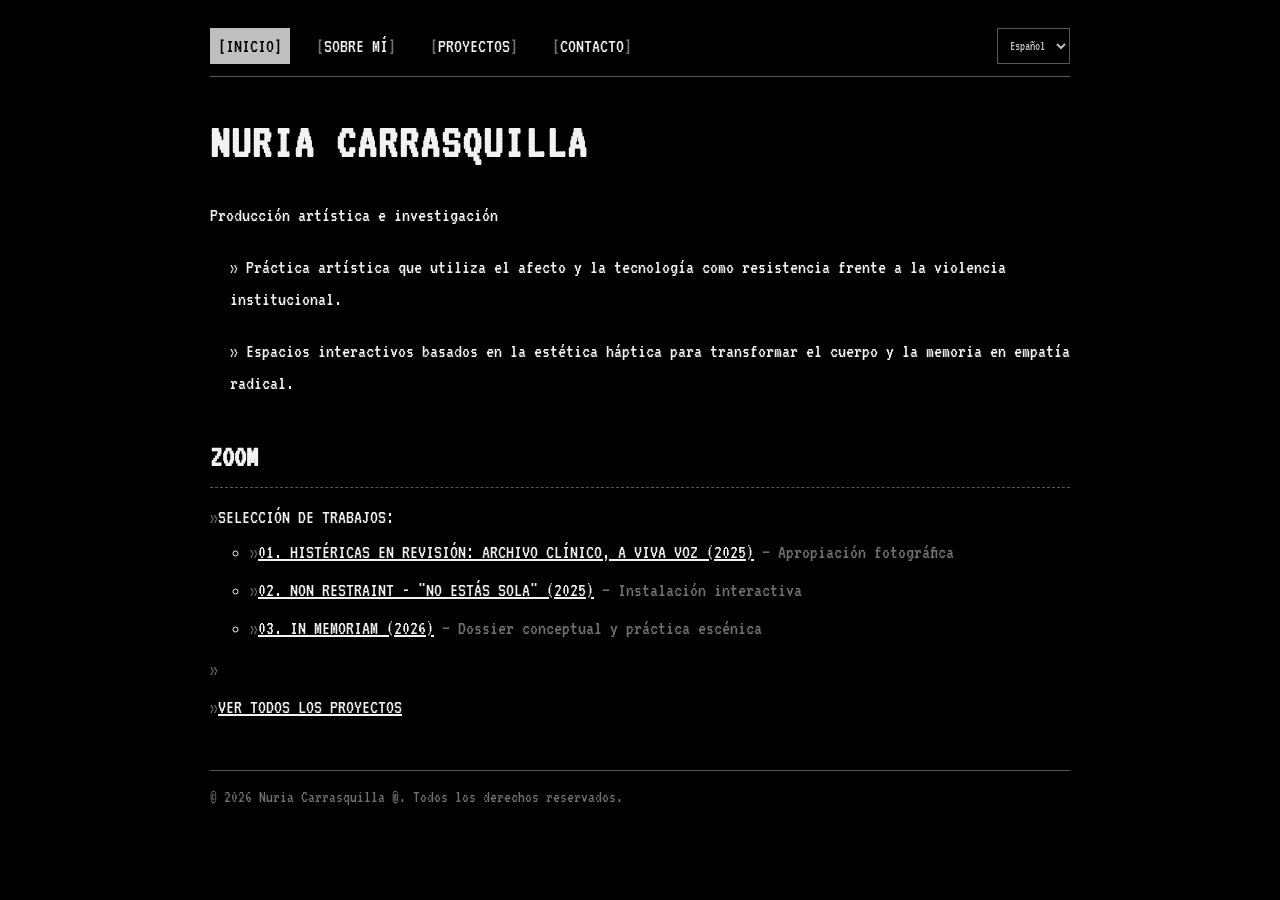
==== index.html @ f790a6a4 "VERSIÓN CON PARTE PROYECTOS" ====
<!DOCTYPE html>
<html lang="es">
<head>
<meta charset="UTF-8">
<meta name="viewport" content="width=device-width, initial-scale=1.0">
<title>NURIA CARRASQUILLA :: PORTFOLIO</title>
<link rel="preconnect" href="https://fonts.googleapis.com">
<link href="https://fonts.googleapis.com/css2?family=VT323&display=swap" rel="stylesheet">
<link rel="stylesheet" href="css/style.css">
</head>
<body class="dos-body">
<div class="crt-overlay"></div>
<div class="screen">

  <!-- NAV -->
  <nav class="dos-nav">
    <a href="index.html" data-i18n="nav.home">INICIO</a>
    <a href="about.html" data-i18n="nav.about">SOBRE MÍ</a>
    <a href="projects.html" data-i18n="nav.projects">PROYECTOS</a>
    <a href="contact.html" data-i18n="nav.contact">CONTACTO</a>
    <select id="language-selector" style="margin-left: auto; background: #000; color: #bfbfbf; font-family: 'VT323', monospace; border: 1px solid #565656; padding: 4px 8px;">
      <option value="es">Español</option>
      <option value="en">English</option>
      <option value="ca">Català</option>
    </select>
  </nav>

  <!-- HERO -->
  <section class="tw-block">
 
    <h1 class="tw-line" data-speed="16">NURIA CARRASQUILLA</h1>
    <p class="tagline tw-line" data-speed="14" data-i18n="home.tagline">Producción artística e investigación</p>
    <div style="margin-left: 20px;">
      <p data-i18n="home.description1">» Práctica artística que utiliza el afecto y la tecnología como resistencia frente a la violencia institucional.</p>
      <p data-i18n="home.description2">» Espacios interactivos basados en la estética háptica para transformar el cuerpo y la memoria en empatía radical.</p>
    </div>
  </section>

  <!-- MAIN MENU -->
  <section class="tw-block">
    <h2 class="tw-line" data-speed="14" data-i18n="home.menu">ZOOM</h2>

    <ul class="menu-list">
      <li><span data-i18n="home.selectedWorks">SELECCIÓN DE TRABAJOS:</span>
        <ul>
          <li><a href="projects.html#piece-1" data-i18n="home.work1">01. HISTÉRICAS EN REVISIÓN: ARCHIVO CLÍNICO, A VIVA VOZ (2025)</a> <span class="hint" data-i18n="home.work1Hint">— Apropiación fotográfica</span></li>
          <li><a href="projects.html#piece-2" data-i18n="home.work2">02. NON RESTRAINT - "NO ESTÁS SOLA" (2025)</a> <span class="hint" data-i18n="home.work2Hint">— Instalación interactiva</span></li>
          <li><a href="projects.html#piece-3" data-i18n="home.work3">03. IN MEMORIAM (2026)</a> <span class="hint" data-i18n="home.work3Hint">— Dossier conceptual y práctica escénica</span></li>
        </ul>
      </li>
      <li>&nbsp;</li>
      <li><a href="projects.html" data-i18n="home.viewAll">VER TODOS LOS PROYECTOS</a></li>
    </ul>
  </section>

  <footer class="status-bar">
    <span>© 2026 Nuria Carrasquilla ®. Todos los derechos reservados.</span>
  </footer>

</div>
<script src="js/translations.js"></script>
<script src="js/terminal.js"></script>
</body>
</html>
---- css/style.css ----
/* =========================================================
   PORTFOLIO :: MS-DOS TERMINAL THEME
   Gray-on-black, monospace, box-drawing borders.
   Edit the CSS variables below to retune the palette.
   ========================================================= */

:root {
  --dos-bg: #000000;
  --dos-text: #bfbfbf;
  --dos-text-bright: #f2f2f2;
  --dos-text-dim: #707070;
  --dos-border: #565656;
  --dos-highlight-bg: #bfbfbf;
  --dos-highlight-text: #000000;
  --font-dos: 'VT323', 'Perfect DOS VGA437', 'Consolas', 'Courier New', monospace;
}

* {
  box-sizing: border-box;
}

html, body {
  margin: 0;
  padding: 0;
  background: #000000 !important;
  color: #f2f2f2 !important;
  font-family: 'VT323', 'Courier New', monospace !important;
  font-size: 20px !important;
  line-height: 1.6 !important;
}

a {
  color: var(--dos-text-bright);
}

/* Faint CRT scanline overlay */
.crt-overlay {
  position: fixed;
  inset: 0;
  pointer-events: none;
  z-index: 0;
  background: repeating-linear-gradient(
    to bottom,
    rgba(255, 255, 255, 0.025) 0px,
    rgba(255, 255, 255, 0.025) 1px,
    transparent 2px,
    transparent 3px
  );
  mix-blend-mode: overlay;
}

.screen {
  position: relative;
  z-index: 10;
  max-width: 900px;
  margin: 0 auto;
  padding: 28px 20px 60px;
  background: #000000;
}

/* ---------- Navigation ---------- */
.dos-nav {
  display: flex;
  flex-wrap: wrap;
  gap: 18px;
  border-bottom: 1px solid var(--dos-border);
  padding-bottom: 12px;
  margin-bottom: 28px;
}

.dos-nav a {
  text-decoration: none;
  padding: 2px 8px;
}

.dos-nav a::before {
  content: "[";
  color: var(--dos-text-dim);
}

.dos-nav a::after {
  content: "]";
  color: var(--dos-text-dim);
}

.dos-nav a:hover,
.dos-nav a.active {
  background: var(--dos-highlight-bg);
  color: var(--dos-highlight-text);
}

.dos-nav a:hover::before,
.dos-nav a:hover::after,
.dos-nav a.active::before,
.dos-nav a.active::after {
  color: var(--dos-highlight-text);
}

/* ---------- ASCII art / static banners ---------- */
.ascii-art {
  color: var(--dos-text-dim);
  font-size: 14px;
  line-height: 1.15;
  white-space: pre;
  overflow-x: auto;
  margin: 0 0 10px;
}

/* ---------- Headings / hero ---------- */
h1, h2, h3 {
  color: var(--dos-text-bright);
  margin: 0 0 10px;
  position: relative;
  z-index: 2;
}

h1 {
  font-size: 2.4em;
  letter-spacing: 2px;
}

h2 {
  font-size: 1.5em;
  border-bottom: 1px dashed var(--dos-border);
  padding-bottom: 6px;
  margin-top: 34px;
}

.tagline {
  color: var(--dos-text-dim);
  margin-top: 0;
}

.prompt {
  color: var(--dos-text-dim);
}

.prompt .path {
  color: var(--dos-text-bright);
}

/* ---------- Typewriter ---------- */
.tw-line {
  display: block !important;
  white-space: normal !important;
  min-height: 1.6em !important;
  margin-bottom: 0.35em !important;
  color: #f2f2f2 !important;
  opacity: 1 !important;
  position: relative !important;
  z-index: 20 !important;
  background: transparent !important;
  visibility: visible !important;
}

.tw-line.cursor::after {
  content: "\2588";
  animation: blink 1s steps(1) infinite;
  margin-left: 2px;
}

@keyframes blink {
  50% { opacity: 0; }
}

/* ---------- Boxed panels ---------- */
.box {
  border: 1px solid var(--dos-border);
  padding: 18px;
  margin-bottom: 24px;
}

.box-title {
  color: var(--dos-text-dim);
  margin: -18px -18px 14px;
  padding: 4px 12px;
  border-bottom: 1px solid var(--dos-border);
}

/* ---------- Directory / menu list ---------- */
.menu-list {
  list-style: none;
  padding-left: 0;
  margin: 6px 0 18px;
}

.menu-list li {
  padding: 3px 0;
}

.menu-list li::before {
  content: "\00BB ";
  color: var(--dos-text-dim);
}

.menu-list a {
  text-decoration: underline;
}

.menu-list .hint {
  color: var(--dos-text-dim);
}

/* ---------- Images ---------- */
.tw-reveal {
  opacity: 1;
  transition: none;
}

.tw-reveal.visible {
  opacity: 1;
}

.img-frame {
  display: block;
  border: 1px dashed var(--dos-border);
  padding: 8px;
  max-width: 100%;
  margin: 12px 0 18px;
}

.img-frame img {
  display: block;
  max-width: 100%;
  height: auto;
  filter: contrast(1.05) brightness(0.95);
}

.img-frame figcaption {
  color: var(--dos-text-dim);
  font-size: 0.85em;
  margin-top: 4px;
  text-align: center;
}

.gallery-grid {
  display: grid;
  grid-template-columns: repeat(auto-fit, minmax(120px, 1fr));
  gap: 10px;
  margin-top: 14px;
}

.gallery-thumb {
  padding: 0;
  border: 1px solid var(--dos-border);
  background: transparent;
  cursor: pointer;
  overflow: hidden;
}

.gallery-thumb img {
  display: block;
  width: 100%;
  height: 110px;
  object-fit: cover;
}

.gallery-link {
  color: var(--dos-text-bright);
  text-decoration: underline;
  cursor: pointer;
}

.image-modal {
  position: fixed;
  inset: 0;
  background: rgba(0, 0, 0, 0.95);
  display: flex;
  flex-direction: column;
  align-items: center;
  justify-content: center;
  padding: 24px;
  z-index: 100;
  gap: 16px;
}

.image-modal[hidden] {
  display: none !important;
}

.image-modal img {
  max-width: 100%;
  max-height: 80vh;
  object-fit: contain;
  border: 1px solid var(--dos-border);
}

.image-modal-caption {
  color: var(--dos-text-bright);
  font-family: var(--font-dos);
  font-size: 1.3rem;
  text-align: center;
  max-width: 80%;
  line-height: 1.4;
  word-wrap: break-word;
  background: rgba(0, 0, 0, 0.6);
  padding: 4px 12px;
  border: 1px dashed var(--dos-border);
}

.image-modal-close {
  position: absolute;
  top: 16px;
  right: 16px;
  background: transparent;
  border: 1px solid var(--dos-border);
  color: var(--dos-text-bright);
  font-size: 1.4rem;
  cursor: pointer;
  width: 40px;
  height: 40px;
}

.image-modal-prev,
.image-modal-next {
  position: absolute;
  top: 50%;
  transform: translateY(-50%);
  background: transparent;
  border: 1px solid var(--dos-border);
  color: var(--dos-text-bright);
  font-size: 1.8rem;
  font-family: var(--font-dos);
  cursor: pointer;
  width: 50px;
  height: 50px;
  display: flex;
  align-items: center;
  justify-content: center;
  z-index: 110;
  user-select: none;
}

.image-modal-prev {
  left: 24px;
}

.image-modal-next {
  right: 24px;
}

.image-modal-prev:hover,
.image-modal-next:hover,
.image-modal-close:hover {
  background: var(--dos-highlight-bg);
  color: var(--dos-highlight-text);
}

/* ---------- Project cards ---------- */
.project-grid {
  display: grid;
  gap: 24px;
}

/* ---------- Phase blocks ---------- */
.phase-block {
  border-left: 2px solid var(--dos-border);
  padding: 6px 12px;
  margin: 10px 0;
}

.phase-title {
  display: block;
  color: var(--dos-text-bright);
  font-weight: bold;
  letter-spacing: 1px;
  margin-bottom: 3px;
}

.project-card {
  border: 1px solid var(--dos-border);
  padding: 18px;
  display: flex;
  flex-direction: column;
  gap: 18px;
}

.project-card .img-frame {
  width: 100%;
  max-width: 400px;
  margin: 0 auto;
}

.project-card > div {
  width: 100%;
}

.project-card .tags {
  color: var(--dos-text-dim);
  margin-top: 24px;
}

@media (max-width: 640px) {
  .project-card {
    flex-direction: column;
  }
  .project-card .img-frame {
    width: 100%;
    min-width: 0;
    max-width: 100%;
  }
}

/* ---------- Skill bars ---------- */
.skill-bar {
  white-space: pre;
}

/* ---------- Contact ---------- */
.contact-list {
  list-style: none;
  padding-left: 0;
}

.contact-list li {
  padding: 4px 0;
}

.contact-list .label {
  color: var(--dos-text-dim);
  display: inline-block;
  width: 10ch;
}

/* ---------- Footer status bar ---------- */
.status-bar {
  border-top: 1px solid var(--dos-border);
  margin-top: 44px;
  padding-top: 12px;
  color: var(--dos-text-dim);
  font-size: 0.85em;
  display: flex;
  justify-content: space-between;
  flex-wrap: wrap;
  gap: 8px;
}

/* ---------- Skip hint ---------- */
.skip-hint {
  color: var(--dos-text-dim);
  font-size: 0.8em;
  position: fixed;
  bottom: 10px;
  right: 16px;
  z-index: 60;
  opacity: 0.7;
}

@media (max-width: 640px) {
  body { font-size: 17px; }
  .ascii-art { font-size: 10px; }
  h1 { font-size: 1.8em; }
}
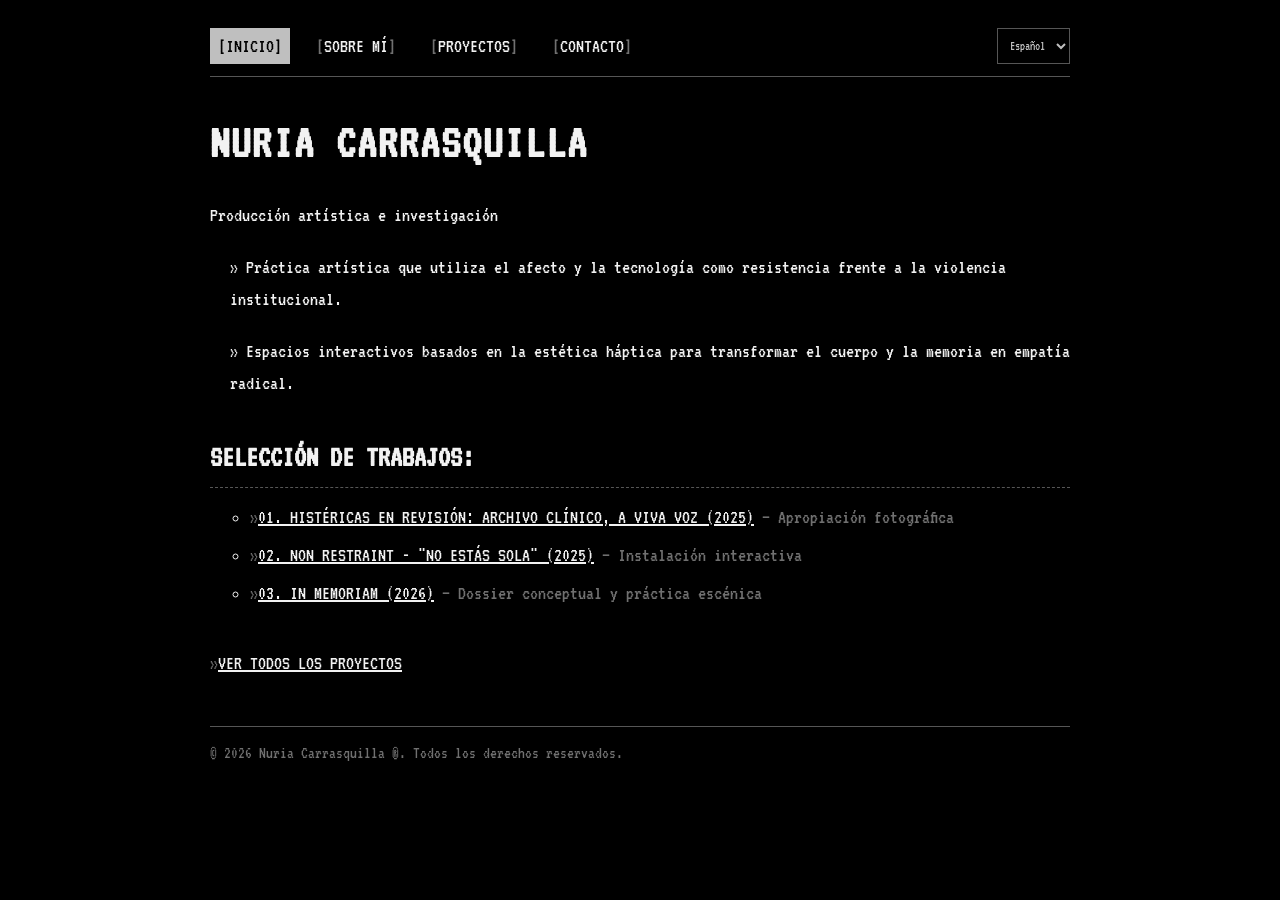
==== commit d1efba93: "VERSION FINAL 01 02" ====
--- a/index.html
+++ b/index.html
@@ -1,64 +1,73 @@
 <!DOCTYPE html>
 <html lang="es">
+
 <head>
-<meta charset="UTF-8">
-<meta name="viewport" content="width=device-width, initial-scale=1.0">
-<title>NURIA CARRASQUILLA :: PORTFOLIO</title>
-<link rel="preconnect" href="https://fonts.googleapis.com">
-<link href="https://fonts.googleapis.com/css2?family=VT323&display=swap" rel="stylesheet">
-<link rel="stylesheet" href="css/style.css">
+  <meta charset="UTF-8">
+  <meta name="viewport" content="width=device-width, initial-scale=1.0">
+  <title>NURIA CARRASQUILLA :: PORTFOLIO</title>
+  <link rel="preconnect" href="https://fonts.googleapis.com">
+  <link href="https://fonts.googleapis.com/css2?family=VT323&display=swap" rel="stylesheet">
+  <link rel="stylesheet" href="css/style.css">
 </head>
+
 <body class="dos-body">
-<div class="crt-overlay"></div>
-<div class="screen">
+  <div class="crt-overlay"></div>
+  <div class="screen">
 
-  <!-- NAV -->
-  <nav class="dos-nav">
-    <a href="index.html" data-i18n="nav.home">INICIO</a>
-    <a href="about.html" data-i18n="nav.about">SOBRE MÍ</a>
-    <a href="projects.html" data-i18n="nav.projects">PROYECTOS</a>
-    <a href="contact.html" data-i18n="nav.contact">CONTACTO</a>
-    <select id="language-selector" style="margin-left: auto; background: #000; color: #bfbfbf; font-family: 'VT323', monospace; border: 1px solid #565656; padding: 4px 8px;">
-      <option value="es">Español</option>
-      <option value="en">English</option>
-      <option value="ca">Català</option>
-    </select>
-  </nav>
+    <!-- NAV -->
+    <nav class="dos-nav">
+      <a href="index.html" data-i18n="nav.home">INICIO</a>
+      <a href="about.html" data-i18n="nav.about">SOBRE MÍ</a>
+      <a href="projects.html" data-i18n="nav.projects">PROYECTOS</a>
+      <a href="contact.html" data-i18n="nav.contact">CONTACTO</a>
+      <select id="language-selector"
+        style="margin-left: auto; background: #000; color: #bfbfbf; font-family: 'VT323', monospace; border: 1px solid #565656; padding: 4px 8px;">
+        <option value="es">Español</option>
+        <option value="en">English</option>
+        <option value="ca">Català</option>
+      </select>
+    </nav>
 
-  <!-- HERO -->
-  <section class="tw-block">
- 
-    <h1 class="tw-line" data-speed="16">NURIA CARRASQUILLA</h1>
-    <p class="tagline tw-line" data-speed="14" data-i18n="home.tagline">Producción artística e investigación</p>
-    <div style="margin-left: 20px;">
-      <p data-i18n="home.description1">» Práctica artística que utiliza el afecto y la tecnología como resistencia frente a la violencia institucional.</p>
-      <p data-i18n="home.description2">» Espacios interactivos basados en la estética háptica para transformar el cuerpo y la memoria en empatía radical.</p>
-    </div>
-  </section>
+    <!-- HERO -->
+    <section class="tw-block">
 
-  <!-- MAIN MENU -->
-  <section class="tw-block">
-    <h2 class="tw-line" data-speed="14" data-i18n="home.menu">ZOOM</h2>
+      <h1 class="tw-line" data-speed="16">NURIA CARRASQUILLA</h1>
+      <p class="tagline tw-line" data-speed="18" data-i18n="home.tagline">Producción artística e investigación</p>
+      <div style="margin-left: 20px;">
+        <p data-i18n="home.description1">» Práctica artística que utiliza el afecto y la tecnología como resistencia
+          frente a la violencia institucional.</p>
+        <p data-i18n="home.description2">» Espacios interactivos basados en la estética háptica para transformar el
+          cuerpo y la memoria en empatía radical.</p>
+      </div>
+    </section>
 
-    <ul class="menu-list">
-      <li><span data-i18n="home.selectedWorks">SELECCIÓN DE TRABAJOS:</span>
+    <!-- MAIN MENU -->
+    <section class="tw-block">
+      <h2 class="tw-line" data-speed="14">SELECCIÓN DE TRABAJOS:</h2>
+
+      <ul class="menu-list">
+
         <ul>
-          <li><a href="projects.html#piece-1" data-i18n="home.work1">01. HISTÉRICAS EN REVISIÓN: ARCHIVO CLÍNICO, A VIVA VOZ (2025)</a> <span class="hint" data-i18n="home.work1Hint">— Apropiación fotográfica</span></li>
-          <li><a href="projects.html#piece-2" data-i18n="home.work2">02. NON RESTRAINT - "NO ESTÁS SOLA" (2025)</a> <span class="hint" data-i18n="home.work2Hint">— Instalación interactiva</span></li>
-          <li><a href="projects.html#piece-3" data-i18n="home.work3">03. IN MEMORIAM (2026)</a> <span class="hint" data-i18n="home.work3Hint">— Dossier conceptual y práctica escénica</span></li>
+          <li><a href="histericas.html" data-i18n="home.work1">01. HISTÉRICAS EN REVISIÓN: ARCHIVO CLÍNICO, A VIVA VOZ
+              (2025)</a> <span class="hint" data-i18n="home.work1Hint">— Apropiación fotográfica</span></li>
+          <li><a href="nonrestraint.html" data-i18n="home.work2">02. NON RESTRAINT - "NO ESTÁS SOLA" (2025)</a>
+            <span class="hint" data-i18n="home.work2Hint">— Instalación interactiva</span>
+          </li>
+          <li><a href="inmemoriam.html" data-i18n="home.work3">03. IN MEMORIAM (2026)</a> <span class="hint"
+              data-i18n="home.work3Hint">— Dossier conceptual y práctica escénica</span></li>
         </ul>
-      </li>
-      <li>&nbsp;</li>
-      <li><a href="projects.html" data-i18n="home.viewAll">VER TODOS LOS PROYECTOS</a></li>
-    </ul>
-  </section>
+        <ul>&nbsp;</ul>
+        <li><a href="projects.html" data-i18n="home.viewAll">VER TODOS LOS PROYECTOS</a></li>
+      </ul>
+    </section>
 
-  <footer class="status-bar">
-    <span>© 2026 Nuria Carrasquilla ®. Todos los derechos reservados.</span>
-  </footer>
+    <footer class="status-bar">
+      <span>© 2026 Nuria Carrasquilla ®. Todos los derechos reservados.</span>
+    </footer>
 
-</div>
-<script src="js/translations.js"></script>
-<script src="js/terminal.js"></script>
+  </div>
+  <script src="js/translations.js"></script>
+  <script src="js/terminal.js"></script>
 </body>
-</html>
+
+</html>
--- a/css/style.css
+++ b/css/style.css
@@ -278,7 +278,8 @@
   display: none !important;
 }
 
-.image-modal img {
+.image-modal img,
+.image-modal video {
   max-width: 100%;
   max-height: 80vh;
   object-fit: contain;
@@ -367,6 +368,18 @@
   margin-bottom: 3px;
 }
 
+.phase-link {
+  display: inline-block;
+  color: var(--dos-text-dim);
+  text-decoration: underline;
+  font-size: 0.9em;
+  margin-top: 4px;
+}
+
+.phase-link:hover {
+  color: var(--dos-text-bright);
+}
+
 .project-card {
   border: 1px solid var(--dos-border);
   padding: 18px;
@@ -379,6 +392,25 @@
   width: 100%;
   max-width: 400px;
   margin: 0 auto;
+}
+
+.cover-gallery-trigger {
+  background: none;
+  border: none;
+  padding: 0;
+  cursor: pointer;
+  width: 100%;
+  display: block;
+}
+
+.cover-gallery-trigger img {
+  display: block;
+  width: 100%;
+  transition: transform 0.2s ease;
+}
+
+.cover-gallery-trigger:hover img {
+  transform: scale(1.02);
 }
 
 .project-card > div {
@@ -451,3 +483,291 @@
   .ascii-art { font-size: 10px; }
   h1 { font-size: 1.8em; }
 }
+
+/* ---------- Technical Sheet (Ficha Técnica) ---------- */
+.tech-sheet {
+  display: grid;
+  grid-template-columns: 1fr 1fr;
+  gap: 16px;
+  margin-top: 16px;
+}
+
+@media (max-width: 700px) {
+  .tech-sheet {
+    grid-template-columns: 1fr;
+  }
+}
+
+.tech-sheet-block {
+  border: 1px solid var(--dos-border);
+  padding: 14px 16px;
+}
+
+.tech-sheet-header {
+  color: var(--dos-text-bright);
+  letter-spacing: 3px;
+  font-size: 1em;
+  padding-bottom: 8px;
+  margin-bottom: 10px;
+  border-bottom: 1px solid var(--dos-border);
+}
+
+.tech-row {
+  display: grid;
+  grid-template-columns: 130px 1fr;
+  gap: 8px;
+  padding: 5px 0;
+  border-bottom: 1px dotted rgba(86, 86, 86, 0.35);
+  word-break: break-word;
+}
+
+.tech-row:last-child {
+  border-bottom: none;
+}
+
+.tech-label {
+  color: var(--dos-text-dim);
+  font-size: 0.85em;
+  padding-top: 2px;
+}
+
+.tech-value {
+  color: var(--dos-text-bright);
+}
+
+/* ---------- Bibliography ---------- */
+.bib-list {
+  list-style: none;
+  padding-left: 0;
+  margin-top: 10px;
+}
+
+.bib-list li {
+  padding: 5px 0 5px 16px;
+  border-bottom: 1px dotted rgba(86, 86, 86, 0.35);
+  font-size: 0.9em;
+  color: var(--dos-text-dim);
+  position: relative;
+}
+
+.bib-list li::before {
+  content: "»";
+  position: absolute;
+  left: 0;
+  color: var(--dos-text-dim);
+}
+
+.bib-list li:last-child {
+  border-bottom: none;
+}
+
+.bib-list li em {
+  color: var(--dos-text-bright);
+  font-style: italic;
+}
+
+/* ---------- Fichas individuales de obra (Grids y Tarjetas) ---------- */
+.fichas-grid {
+  display: grid;
+  grid-template-columns: repeat(auto-fill, minmax(220px, 1fr));
+  gap: 12px;
+  margin-top: 14px;
+}
+
+.ficha-card {
+  border: 1px solid var(--dos-border);
+  padding: 12px 14px;
+}
+
+.ficha-title {
+  color: var(--dos-text-bright);
+  font-size: 1.05em;
+  letter-spacing: 1px;
+  padding-bottom: 6px;
+  margin-bottom: 8px;
+  border-bottom: 1px dashed var(--dos-border);
+}
+
+.ficha-desc {
+  color: var(--dos-text-dim);
+  font-size: 0.85em;
+  margin-top: 8px;
+  padding-top: 6px;
+  border-top: 1px dotted rgba(86, 86, 86, 0.3);
+  font-style: italic;
+}
+
+/* Shared metadata bar for photo series */
+.ficha-shared {
+  display: flex;
+  flex-wrap: wrap;
+  gap: 12px;
+  margin-top: 12px;
+  margin-bottom: 4px;
+  padding: 8px 12px;
+  border: 1px dotted var(--dos-border);
+  color: var(--dos-text-dim);
+  font-size: 0.8em;
+}
+
+/* ---------- Fase 1: Cada fotografia con su ficha tecnica ---------- */
+.foto-ficha-grid {
+  display: grid;
+  grid-template-columns: repeat(auto-fill, minmax(280px, 1fr));
+  gap: 20px;
+  margin-top: 20px;
+}
+
+.foto-ficha-card {
+  border: 1px solid var(--dos-border);
+  background: rgba(0, 0, 0, 0.4);
+  display: flex;
+  flex-direction: column;
+  padding: 12px;
+}
+
+.foto-ficha-img {
+  background: none;
+  border: 1px solid var(--dos-border);
+  padding: 0;
+  cursor: pointer;
+  width: 100%;
+  aspect-ratio: 1;
+  display: block;
+  overflow: hidden;
+  margin-bottom: 12px;
+}
+
+.foto-ficha-img img {
+  width: 100%;
+  height: 100%;
+  object-fit: cover;
+  transition: transform 0.2s ease, filter 0.2s ease;
+  filter: grayscale(100%) contrast(120%);
+}
+
+.foto-ficha-img:hover img {
+  transform: scale(1.03);
+  filter: grayscale(0%) contrast(100%);
+}
+
+.foto-ficha-meta {
+  flex-grow: 1;
+  display: flex;
+  flex-direction: column;
+  justify-content: flex-start;
+}
+
+/* ---------- Fase 4: Obras layouts con detalles ---------- */
+.obra-layout {
+  display: grid;
+  grid-template-columns: 1fr 1.2fr;
+  gap: 24px;
+  margin-top: 16px;
+  margin-bottom: 36px;
+}
+
+@media (max-width: 800px) {
+  .obra-layout {
+    grid-template-columns: 1fr;
+    gap: 16px;
+  }
+}
+
+.obra-imagen {
+  display: flex;
+  flex-direction: column;
+  gap: 12px;
+}
+
+.obra-img-main {
+  background: none;
+  border: 1px solid var(--dos-border);
+  padding: 0;
+  cursor: pointer;
+  width: 100%;
+  display: block;
+  overflow: hidden;
+}
+
+.obra-img-main img {
+  width: 100%;
+  height: auto;
+  display: block;
+  transition: transform 0.2s ease;
+}
+
+.obra-img-main:hover img {
+  transform: scale(1.02);
+}
+
+.obra-img-details {
+  display: flex;
+  align-items: center;
+  gap: 10px;
+  flex-wrap: wrap;
+  padding: 8px 12px;
+  border: 1px dashed var(--dos-border);
+}
+
+.obra-details-label {
+  font-size: 0.85em;
+  color: var(--dos-text-dim);
+  letter-spacing: 1px;
+}
+
+.gallery-thumb-small {
+  background: none;
+  border: 1px solid var(--dos-border);
+  padding: 0;
+  cursor: pointer;
+  width: 48px;
+  height: 48px;
+  display: block;
+  overflow: hidden;
+  transition: border-color 0.2s ease;
+}
+
+.gallery-thumb-small img {
+  width: 100%;
+  height: 100%;
+  object-fit: cover;
+  filter: grayscale(100%);
+  transition: filter 0.2s ease;
+}
+
+.gallery-thumb-small:hover {
+  border-color: var(--dos-text-bright);
+}
+
+.gallery-thumb-small:hover img {
+  filter: grayscale(0%);
+}
+
+.obra-ficha {
+  display: flex;
+  flex-direction: column;
+}
+
+/* ---------- Reflection Blocks ---------- */
+.reflection-block {
+  border-left: 3px double var(--dos-border);
+  padding-left: 16px;
+  margin-top: 18px;
+  margin-bottom: 18px;
+  color: var(--dos-text-dim);
+  font-family: 'VT323', monospace;
+  font-size: 1.05em;
+  background: rgba(86, 86, 86, 0.05);
+  padding-top: 10px;
+  padding-bottom: 10px;
+  padding-right: 10px;
+}
+
+.reflection-header {
+  color: var(--dos-text-bright);
+  font-weight: bold;
+  letter-spacing: 1px;
+  margin-bottom: 6px;
+  text-transform: uppercase;
+}
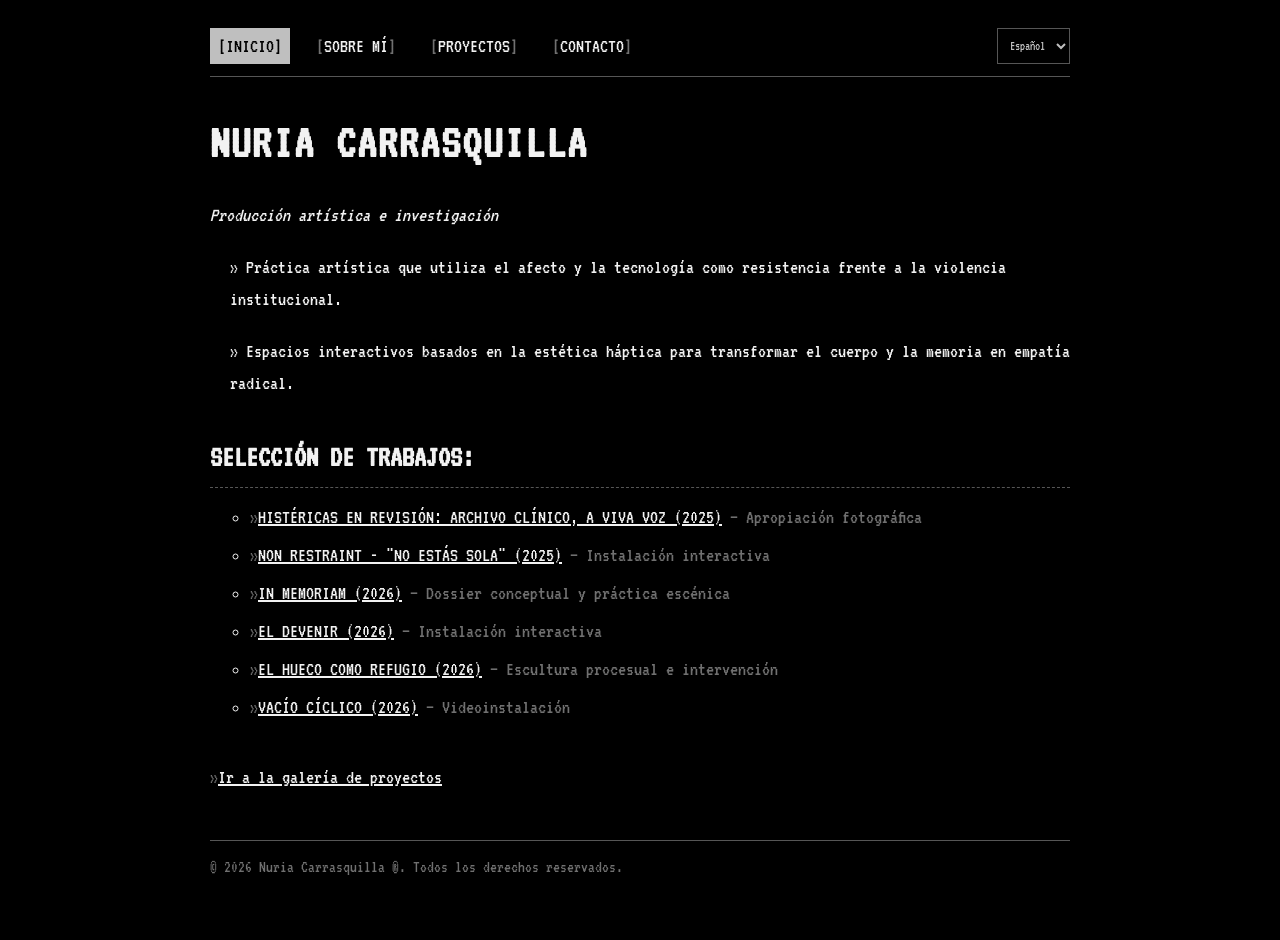
==== commit f5c7d732: "web finalizada pre-estetica" ====
--- a/index.html
+++ b/index.html
@@ -31,8 +31,8 @@
     <!-- HERO -->
     <section class="tw-block">
 
-      <h1 class="tw-line" data-speed="16">NURIA CARRASQUILLA</h1>
-      <p class="tagline tw-line" data-speed="18" data-i18n="home.tagline">Producción artística e investigación</p>
+      <h1 class="tw-line" data-speed="16"><a href="about.html" style="text-decoration: none; color: inherit;">NURIA CARRASQUILLA</a></h1>
+      <p class="tagline tw-line" data-speed="18" data-i18n="home.tagline" style="font-style: italic;">Producción artística e investigación</p>
       <div style="margin-left: 20px;">
         <p data-i18n="home.description1">» Práctica artística que utiliza el afecto y la tecnología como resistencia
           frente a la violencia institucional.</p>
@@ -48,16 +48,15 @@
       <ul class="menu-list">
 
         <ul>
-          <li><a href="histericas.html" data-i18n="home.work1">01. HISTÉRICAS EN REVISIÓN: ARCHIVO CLÍNICO, A VIVA VOZ
-              (2025)</a> <span class="hint" data-i18n="home.work1Hint">— Apropiación fotográfica</span></li>
-          <li><a href="nonrestraint.html" data-i18n="home.work2">02. NON RESTRAINT - "NO ESTÁS SOLA" (2025)</a>
-            <span class="hint" data-i18n="home.work2Hint">— Instalación interactiva</span>
-          </li>
-          <li><a href="inmemoriam.html" data-i18n="home.work3">03. IN MEMORIAM (2026)</a> <span class="hint"
-              data-i18n="home.work3Hint">— Dossier conceptual y práctica escénica</span></li>
+          <li><a href="histericas.html" data-i18n="home.work1">HISTÉRICAS EN REVISIÓN: ARCHIVO CLÍNICO, A VIVA VOZ (2025)</a> <span class="hint" data-i18n="home.work1Hint">— Apropiación fotográfica</span></li>
+          <li><a href="nonrestraint.html" data-i18n="home.work2">NON RESTRAINT - "NO ESTÁS SOLA" (2025)</a> <span class="hint" data-i18n="home.work2Hint">— Instalación interactiva</span></li>
+          <li><a href="inmemoriam.html" data-i18n="home.work3">IN MEMORIAM (2026)</a> <span class="hint" data-i18n="home.work3Hint">— Dossier conceptual y práctica escénica</span></li>
+          <li><a href="devenir.html" data-i18n="home.work4">EL DEVENIR (2026)</a> <span class="hint" data-i18n="home.work4Hint">— Instalación interactiva</span></li>
+          <li><a href="huecocomorefugio.html" data-i18n="home.work5">EL HUECO COMO REFUGIO (2026)</a> <span class="hint" data-i18n="home.work5Hint">— Escultura procesual e intervención</span></li>
+          <li><a href="vaciociclico.html" data-i18n="home.work6">VACÍO CÍCLICO (2026)</a> <span class="hint" data-i18n="home.work6Hint">— Videoinstalación</span></li>
         </ul>
         <ul>&nbsp;</ul>
-        <li><a href="projects.html" data-i18n="home.viewAll">VER TODOS LOS PROYECTOS</a></li>
+        <li><a href="projects.html" data-i18n="home.viewAll">Ir a la galería de proyectos</a></li>
       </ul>
     </section>
 
--- a/css/style.css
+++ b/css/style.css
@@ -215,7 +215,7 @@
   display: block;
   border: 1px dashed var(--dos-border);
   padding: 8px;
-  max-width: 100%;
+  max-width: 500px;
   margin: 12px 0 18px;
 }
 
@@ -642,13 +642,11 @@
   width: 100%;
   height: 100%;
   object-fit: cover;
-  transition: transform 0.2s ease, filter 0.2s ease;
-  filter: grayscale(100%) contrast(120%);
+  transition: transform 0.2s ease;
 }
 
 .foto-ficha-img:hover img {
   transform: scale(1.03);
-  filter: grayscale(0%) contrast(100%);
 }
 
 .foto-ficha-meta {
@@ -660,18 +658,12 @@
 
 /* ---------- Fase 4: Obras layouts con detalles ---------- */
 .obra-layout {
-  display: grid;
-  grid-template-columns: 1fr 1.2fr;
-  gap: 24px;
+  display: flex;
+  flex-direction: column;
+  gap: 20px;
   margin-top: 16px;
   margin-bottom: 36px;
-}
-
-@media (max-width: 800px) {
-  .obra-layout {
-    grid-template-columns: 1fr;
-    gap: 16px;
-  }
+  max-width: 900px;
 }
 
 .obra-imagen {
@@ -686,6 +678,7 @@
   padding: 0;
   cursor: pointer;
   width: 100%;
+  max-width: 500px;
   display: block;
   overflow: hidden;
 }
@@ -732,8 +725,6 @@
   width: 100%;
   height: 100%;
   object-fit: cover;
-  filter: grayscale(100%);
-  transition: filter 0.2s ease;
 }
 
 .gallery-thumb-small:hover {
@@ -741,7 +732,7 @@
 }
 
 .gallery-thumb-small:hover img {
-  filter: grayscale(0%);
+  transform: scale(1.05);
 }
 
 .obra-ficha {
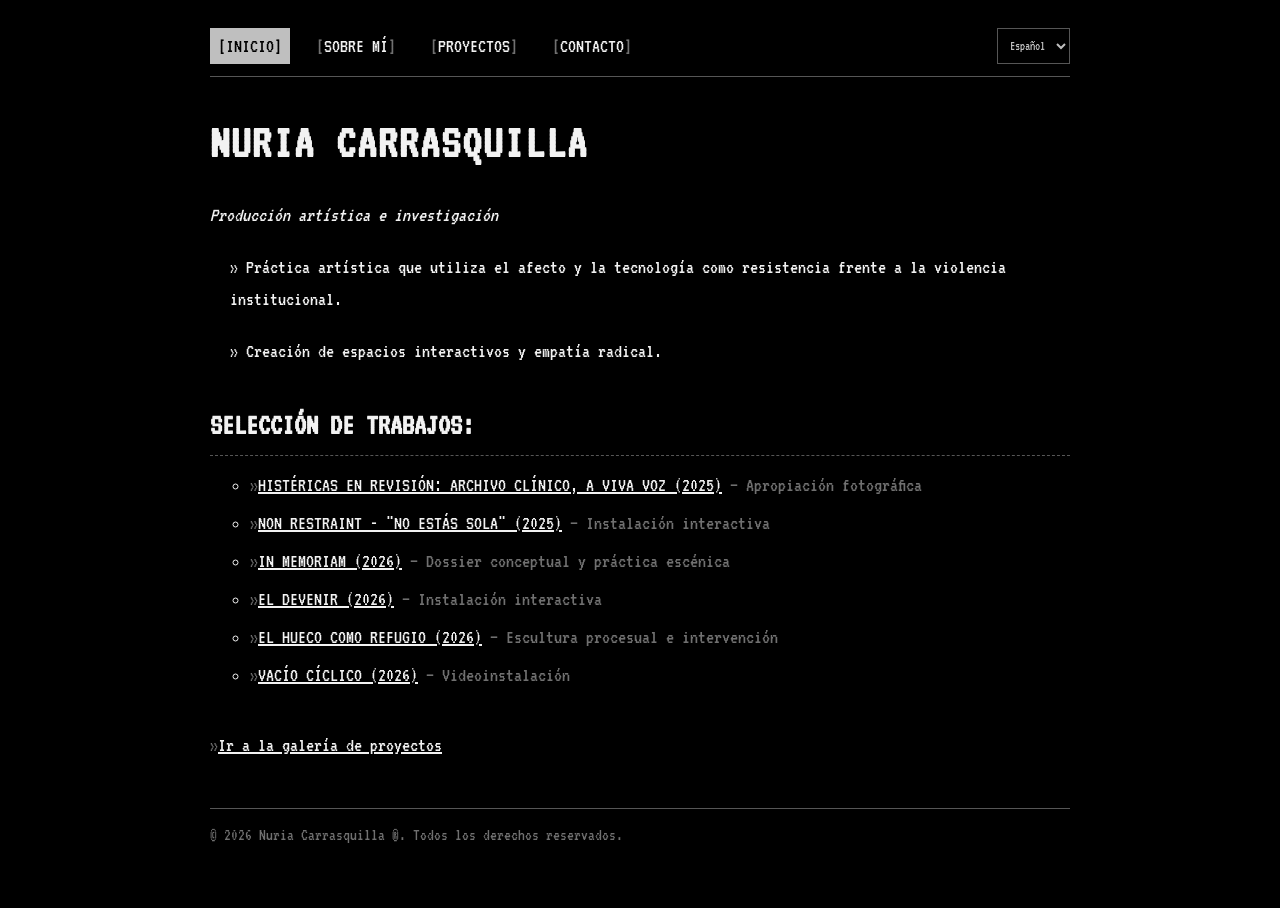
==== commit 43d4710f: "corrección index pre-estetica" ====
--- a/index.html
+++ b/index.html
@@ -31,13 +31,14 @@
     <!-- HERO -->
     <section class="tw-block">
 
-      <h1 class="tw-line" data-speed="16"><a href="about.html" style="text-decoration: none; color: inherit;">NURIA CARRASQUILLA</a></h1>
-      <p class="tagline tw-line" data-speed="18" data-i18n="home.tagline" style="font-style: italic;">Producción artística e investigación</p>
+      <h1 class="tw-line" data-speed="16"><a href="about.html" style="text-decoration: none; color: inherit;">NURIA
+          CARRASQUILLA</a></h1>
+      <p class="tagline tw-line" data-speed="18" data-i18n="home.tagline" style="font-style: italic;">Producción
+        artística e investigación</p>
       <div style="margin-left: 20px;">
         <p data-i18n="home.description1">» Práctica artística que utiliza el afecto y la tecnología como resistencia
           frente a la violencia institucional.</p>
-        <p data-i18n="home.description2">» Espacios interactivos basados en la estética háptica para transformar el
-          cuerpo y la memoria en empatía radical.</p>
+        <p data-i18n="home.description2">» Creación de espacios interactivos y empatía radical.</p>
       </div>
     </section>
 
@@ -48,12 +49,18 @@
       <ul class="menu-list">
 
         <ul>
-          <li><a href="histericas.html" data-i18n="home.work1">HISTÉRICAS EN REVISIÓN: ARCHIVO CLÍNICO, A VIVA VOZ (2025)</a> <span class="hint" data-i18n="home.work1Hint">— Apropiación fotográfica</span></li>
-          <li><a href="nonrestraint.html" data-i18n="home.work2">NON RESTRAINT - "NO ESTÁS SOLA" (2025)</a> <span class="hint" data-i18n="home.work2Hint">— Instalación interactiva</span></li>
-          <li><a href="inmemoriam.html" data-i18n="home.work3">IN MEMORIAM (2026)</a> <span class="hint" data-i18n="home.work3Hint">— Dossier conceptual y práctica escénica</span></li>
-          <li><a href="devenir.html" data-i18n="home.work4">EL DEVENIR (2026)</a> <span class="hint" data-i18n="home.work4Hint">— Instalación interactiva</span></li>
-          <li><a href="huecocomorefugio.html" data-i18n="home.work5">EL HUECO COMO REFUGIO (2026)</a> <span class="hint" data-i18n="home.work5Hint">— Escultura procesual e intervención</span></li>
-          <li><a href="vaciociclico.html" data-i18n="home.work6">VACÍO CÍCLICO (2026)</a> <span class="hint" data-i18n="home.work6Hint">— Videoinstalación</span></li>
+          <li><a href="histericas.html" data-i18n="home.work1">HISTÉRICAS EN REVISIÓN: ARCHIVO CLÍNICO, A VIVA VOZ
+              (2025)</a> <span class="hint" data-i18n="home.work1Hint">— Apropiación fotográfica</span></li>
+          <li><a href="nonrestraint.html" data-i18n="home.work2">NON RESTRAINT - "NO ESTÁS SOLA" (2025)</a> <span
+              class="hint" data-i18n="home.work2Hint">— Instalación interactiva</span></li>
+          <li><a href="inmemoriam.html" data-i18n="home.work3">IN MEMORIAM (2026)</a> <span class="hint"
+              data-i18n="home.work3Hint">— Dossier conceptual y práctica escénica</span></li>
+          <li><a href="devenir.html" data-i18n="home.work4">EL DEVENIR (2026)</a> <span class="hint"
+              data-i18n="home.work4Hint">— Instalación interactiva</span></li>
+          <li><a href="huecocomorefugio.html" data-i18n="home.work5">EL HUECO COMO REFUGIO (2026)</a> <span class="hint"
+              data-i18n="home.work5Hint">— Escultura procesual e intervención</span></li>
+          <li><a href="vaciociclico.html" data-i18n="home.work6">VACÍO CÍCLICO (2026)</a> <span class="hint"
+              data-i18n="home.work6Hint">— Videoinstalación</span></li>
         </ul>
         <ul>&nbsp;</ul>
         <li><a href="projects.html" data-i18n="home.viewAll">Ir a la galería de proyectos</a></li>
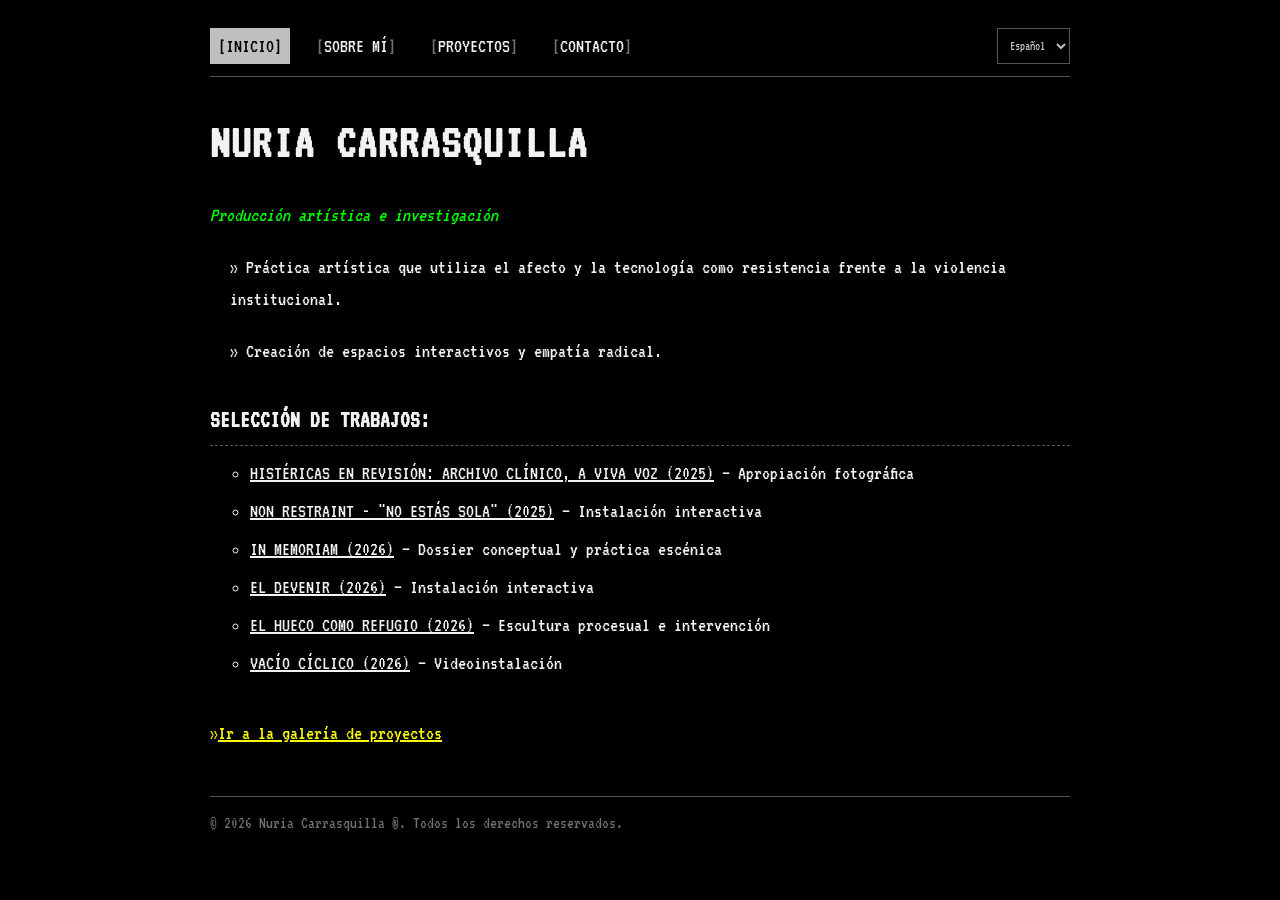
==== commit ae92daf0: "proyecto acabado 1" ====
--- a/index.html
+++ b/index.html
@@ -8,6 +8,14 @@
   <link rel="preconnect" href="https://fonts.googleapis.com">
   <link href="https://fonts.googleapis.com/css2?family=VT323&display=swap" rel="stylesheet">
   <link rel="stylesheet" href="css/style.css">
+  <style>
+    .accent-right-quote {
+      color: #ffffff !important;
+    }
+    h2 {
+      font-size: 1.2em !important;
+    }
+  </style>
 </head>
 
 <body class="dos-body">
--- a/css/style.css
+++ b/css/style.css
@@ -13,6 +13,12 @@
   --dos-highlight-bg: #bfbfbf;
   --dos-highlight-text: #000000;
   --font-dos: 'VT323', 'Perfect DOS VGA437', 'Consolas', 'Courier New', monospace;
+
+  /* Color accents */
+  --accent-magenta: #ff00ff;
+  --accent-yellow: #ffff00;
+  --accent-green: #00ff00;
+  --accent-blue: #0066ff;
 }
 
 * {
@@ -171,7 +177,7 @@
 }
 
 .box-title {
-  color: var(--dos-text-dim);
+  color: var(--accent-green) !important;
   margin: -18px -18px 14px;
   padding: 4px 12px;
   border-bottom: 1px solid var(--dos-border);
@@ -187,10 +193,13 @@
 .menu-list li {
   padding: 3px 0;
 }
-
-.menu-list li::before {
+.menu-list ul li::before {
+  content: none;
+}
+
+.menu-list > li::before {
   content: "\00BB ";
-  color: var(--dos-text-dim);
+  color: var(--accent-yellow) !important;
 }
 
 .menu-list a {
@@ -362,7 +371,7 @@
 
 .phase-title {
   display: block;
-  color: var(--dos-text-bright);
+  color: var(--accent-yellow) !important;
   font-weight: bold;
   letter-spacing: 1px;
   margin-bottom: 3px;
@@ -762,3 +771,118 @@
   margin-bottom: 6px;
   text-transform: uppercase;
 }
+
+/* =========================================================
+   COLOR ACCENTS SYSTEM
+   ========================================================= */
+
+/* Ensure the main title link remains bright white under all states */
+h1 a, h1.tw-line a,
+h1 a:visited, h1.tw-line a:visited,
+h1 a.clicked, h1.tw-line a.clicked {
+  color: var(--dos-text-bright) !important;
+}
+h1 a:hover, h1.tw-line a:hover {
+  color: var(--dos-text-bright) !important;
+  text-decoration: underline;
+}
+
+/* Hyperlinks outside navigation, works list, and title */
+a:not(h1 a):not(h1 *):not(.dos-nav a):not(.menu-list a):not(.dos-nav *):not(.menu-list *) {
+  color: var(--accent-yellow);
+}
+a:not(h1 a):not(h1 *):not(.dos-nav a):not(.menu-list a):not(.dos-nav *):not(.menu-list *).clicked {
+  color: var(--accent-green) !important;
+}
+a:not(h1 a):not(h1 *):not(.dos-nav a):not(.menu-list a):not(.dos-nav *):not(.menu-list *):hover {
+  color: var(--dos-text-bright) !important;
+  text-decoration: underline;
+}
+/* Ensure the works list (.menu-list) is white by default, project links turn blue when clicked */
+.menu-list,
+.menu-list .hint {
+  color: var(--dos-text-bright) !important;
+}
+.menu-list a {
+  color: var(--dos-text-bright) !important;
+}
+.menu-list ul li a.clicked {
+  color: var(--accent-blue) !important;
+}
+.menu-list a:hover {
+  color: var(--dos-text-bright) !important;
+  text-decoration: underline;
+}
+
+/* Specific yellow override for the gallery link in works list (always yellow) */
+.menu-list > li a,
+.menu-list > li a:visited,
+.menu-list > li a.clicked {
+  color: var(--accent-yellow) !important;
+}
+.menu-list > li a:hover {
+  color: var(--dos-text-bright) !important;
+  text-decoration: underline;
+}
+
+/* Tagline styled in green */
+.tagline, .tagline.tw-line {
+  color: var(--accent-green) !important;
+}
+
+/* Italics (outside navigation and main works menu, excluding tagline) */
+body :not(.dos-nav):not(.menu-list) em,
+body :not(.dos-nav):not(.menu-list) i,
+body :not(.dos-nav):not(.menu-list) [style*="font-style: italic"]:not(.tagline) {
+  color: var(--accent-magenta) !important;
+}
+
+/* Bracket accents */
+.accent-bracket {
+  color: var(--accent-green) !important;
+}
+
+/* Quote accents */
+.accent-quote {
+  color: var(--accent-magenta) !important;
+}
+
+/* Right angle quote accents */
+.accent-right-quote {
+  color: var(--accent-magenta) !important;
+}
+
+/* Ensure quotes and brackets inside technical values (.tech-value) remain white */
+.tech-value .accent-quote,
+.tech-value .accent-bracket {
+  color: var(--dos-text-bright) !important;
+}
+
+/* Phase headings in nonrestraint.html styled in green */
+#fase-oscuridad > h2,
+#fase-camino > h2,
+#fase-penumbra > h2,
+#fase-luz > h2 {
+  color: var(--accent-green) !important;
+}
+
+/* Custom color override utility classes (with high specificity to beat global em/i rules) */
+body :not(.dos-nav):not(.menu-list) em.accent-yellow-text,
+body :not(.dos-nav):not(.menu-list) i.accent-yellow-text,
+body :not(.dos-nav):not(.menu-list) .accent-yellow-text,
+body :not(.dos-nav):not(.menu-list) .accent-yellow-text * {
+  color: var(--accent-yellow) !important;
+}
+
+body :not(.dos-nav):not(.menu-list) em.accent-green-text,
+body :not(.dos-nav):not(.menu-list) i.accent-green-text,
+body :not(.dos-nav):not(.menu-list) .accent-green-text,
+body :not(.dos-nav):not(.menu-list) .accent-green-text * {
+  color: var(--accent-green) !important;
+}
+
+/* Contact page links styled in yellow */
+.contact-list a,
+.contact-list a.clicked {
+  color: var(--accent-yellow) !important;
+}
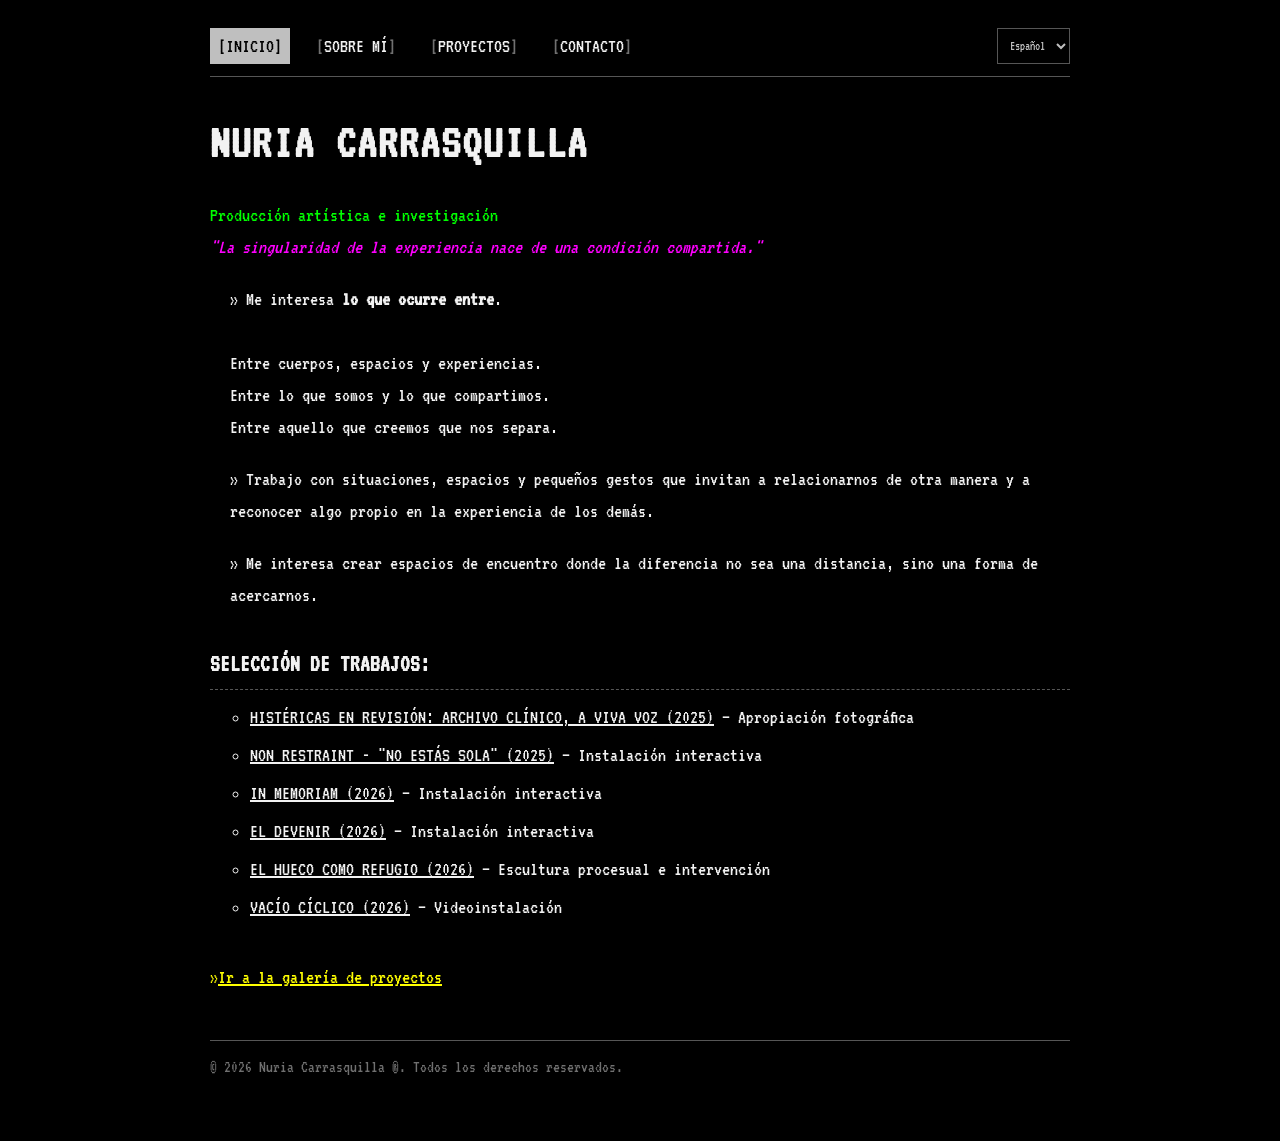
==== commit 512f17a9: "retoques de textos 1" ====
--- a/index.html
+++ b/index.html
@@ -2,6 +2,7 @@
 <html lang="es">
 
 <head>
+  <link rel="canonical" href="https://nuriacarrasquilla.com/" />
   <meta charset="UTF-8">
   <meta name="viewport" content="width=device-width, initial-scale=1.0">
   <title>NURIA CARRASQUILLA :: PORTFOLIO</title>
@@ -12,6 +13,7 @@
     .accent-right-quote {
       color: #ffffff !important;
     }
+
     h2 {
       font-size: 1.2em !important;
     }
@@ -41,12 +43,11 @@
 
       <h1 class="tw-line" data-speed="16"><a href="about.html" style="text-decoration: none; color: inherit;">NURIA
           CARRASQUILLA</a></h1>
-      <p class="tagline tw-line" data-speed="18" data-i18n="home.tagline" style="font-style: italic;">Producción
-        artística e investigación</p>
+      <p class="tagline tw-line" data-speed="18" data-i18n="home.tagline">Producción artística e investigación<br><em style="color: #ffffff !important;">"La singularidad de la experiencia nace de una condición compartida."</em></p>
       <div style="margin-left: 20px;">
-        <p data-i18n="home.description1">» Práctica artística que utiliza el afecto y la tecnología como resistencia
-          frente a la violencia institucional.</p>
-        <p data-i18n="home.description2">» Creación de espacios interactivos y empatía radical.</p>
+        <p data-i18n="home.description1">» Me interesa <strong>lo que ocurre entre</strong>.<br><br>Entre cuerpos, espacios y experiencias.<br>Entre lo que somos y lo que compartimos.<br>Entre aquello que creemos que nos separa.</p>
+        <p data-i18n="home.description2">» Trabajo con situaciones, espacios y pequeños gestos que invitan a relacionarnos de otra manera y a reconocer algo propio en la experiencia de los demás.</p>
+        <p data-i18n="home.description3">» Me interesa crear espacios de encuentro donde la diferencia no sea una distancia, sino una forma de acercarnos.</p>
       </div>
     </section>
 
@@ -62,7 +63,7 @@
           <li><a href="nonrestraint.html" data-i18n="home.work2">NON RESTRAINT - "NO ESTÁS SOLA" (2025)</a> <span
               class="hint" data-i18n="home.work2Hint">— Instalación interactiva</span></li>
           <li><a href="inmemoriam.html" data-i18n="home.work3">IN MEMORIAM (2026)</a> <span class="hint"
-              data-i18n="home.work3Hint">— Dossier conceptual y práctica escénica</span></li>
+              data-i18n="home.work3Hint">— Instalación interactiva</span></li>
           <li><a href="devenir.html" data-i18n="home.work4">EL DEVENIR (2026)</a> <span class="hint"
               data-i18n="home.work4Hint">— Instalación interactiva</span></li>
           <li><a href="huecocomorefugio.html" data-i18n="home.work5">EL HUECO COMO REFUGIO (2026)</a> <span class="hint"
